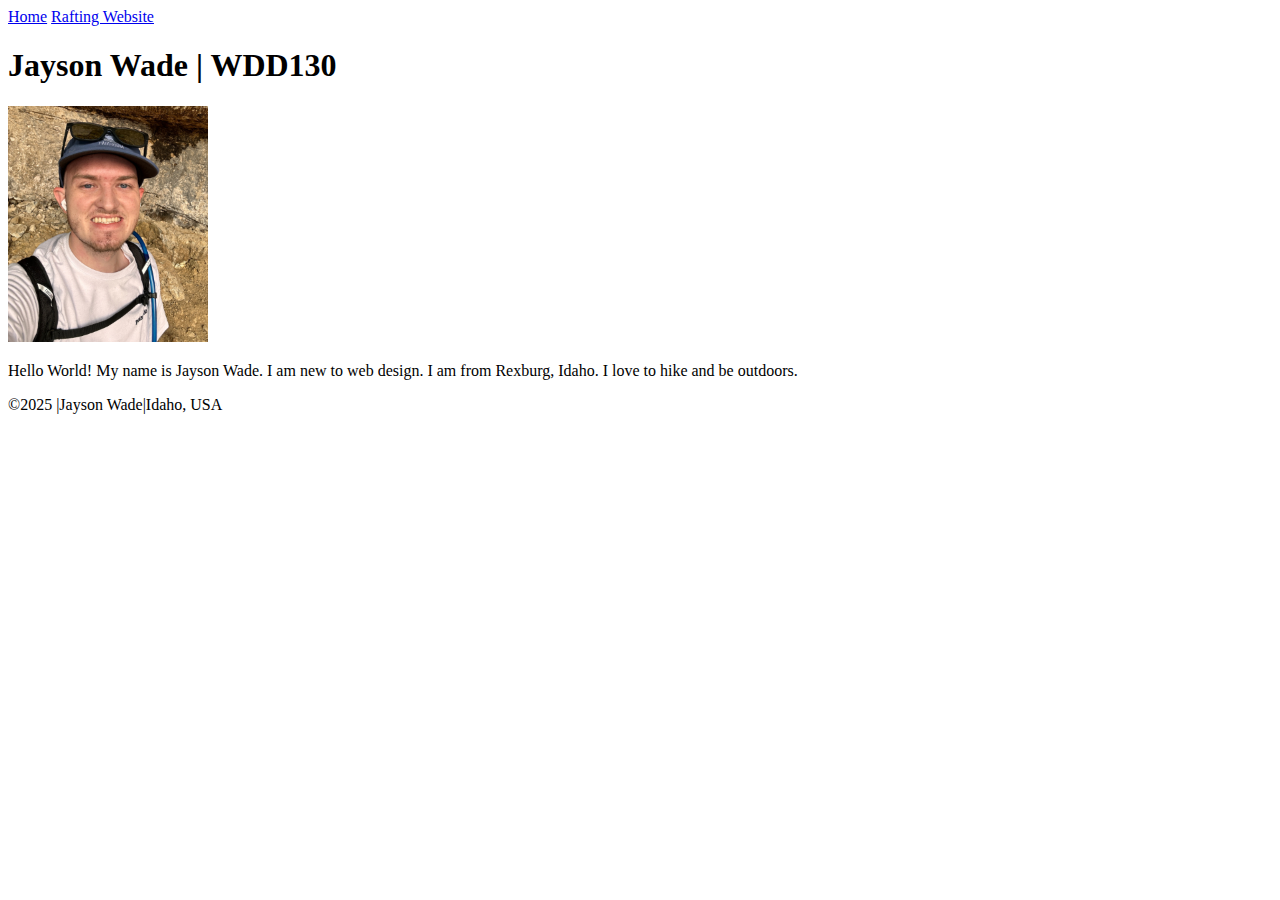
==== index.html @ 3e306551 "index.html" ====
<!DOCTYPE html>
<html lang="en-US">
    <head>

        <meta charset="UTF-8">
        <meta name="viewport" content="width=device-width, initial-scale=1.0">
        <title>Jayson Wade |WDD130</title>
    </head>   
    <body>
    <header>
        <nav>
            <a href="#">Home</a>
            <a href="#">Rafting Website</a>
        </nav>
    </header>
    <main>
        <h1>Jayson Wade | WDD130</h1>
        <img src="images/profile.jpg" alt="Profile picture of Jayson Wade" width="200">
        <p>
            Hello World! My name is Jayson Wade. I am new to web design. I am from Rexburg, Idaho. I love to hike and be outdoors.
        </p>
    </main>
    <footer>
        <p>
            ©2025 |Jayson Wade|Idaho, USA
        </p>
    </footer>
    </body>
</html>
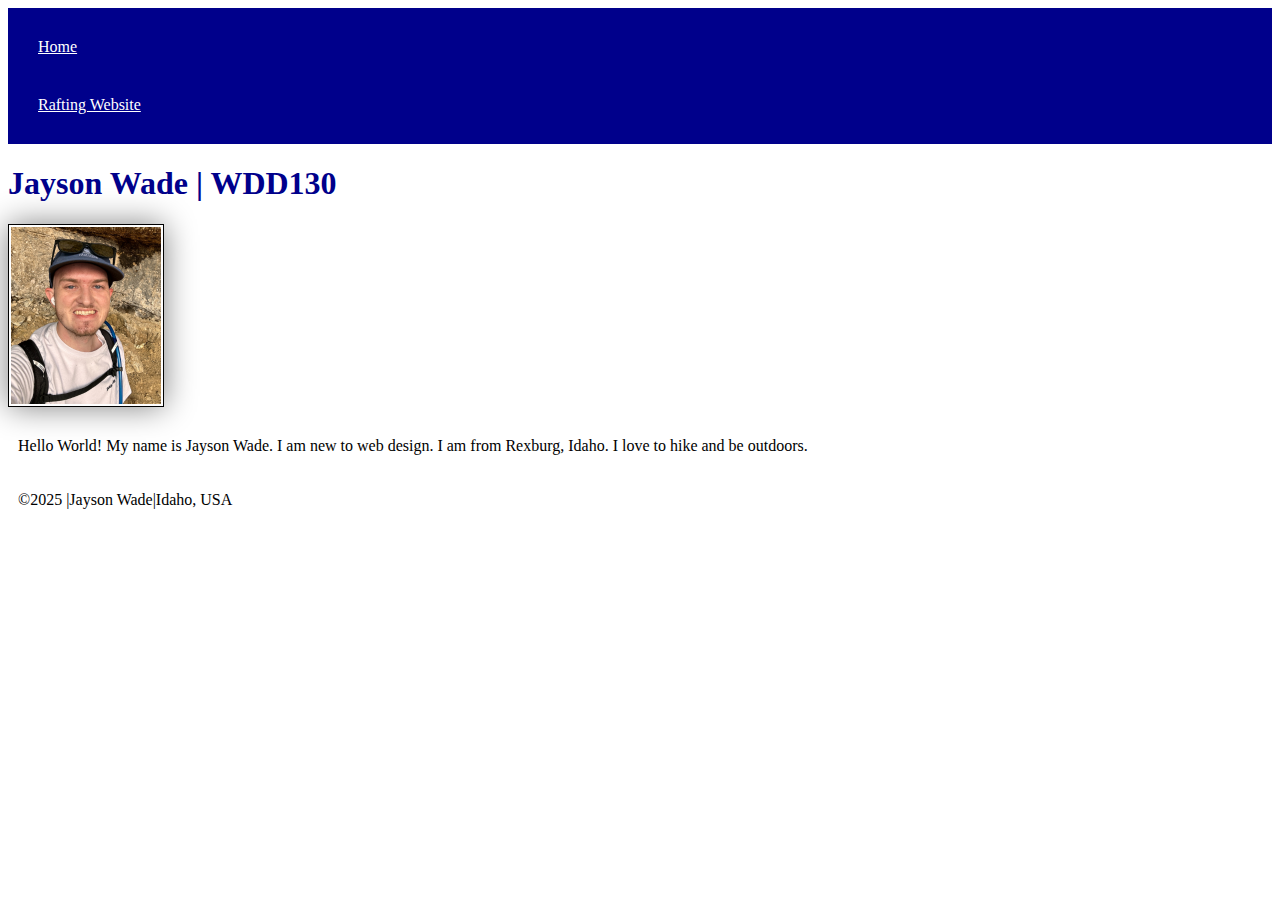
==== commit db05aa27: "style.css update" ====
--- a/index.html
+++ b/index.html
@@ -1,29 +1,33 @@
 <!DOCTYPE html>
 <html lang="en-US">
+
     <head>
-
+        <link rel="stylesheet" href="styles/styles.css">
         <meta charset="UTF-8">
         <meta name="viewport" content="width=device-width, initial-scale=1.0">
-        <title>Jayson Wade |WDD130</title>
-    </head>   
+        <title>Jayson Wade |wdd130</title>
+    </head>
+
     <body>
-    <header>
-        <nav>
-            <a href="#">Home</a>
-            <a href="#">Rafting Website</a>
-        </nav>
-    </header>
-    <main>
-        <h1>Jayson Wade | WDD130</h1>
-        <img src="images/profile.jpg" alt="Profile picture of Jayson Wade" width="200">
-        <p>
-            Hello World! My name is Jayson Wade. I am new to web design. I am from Rexburg, Idaho. I love to hike and be outdoors.
-        </p>
-    </main>
-    <footer>
-        <p>
-            ©2025 |Jayson Wade|Idaho, USA
-        </p>
-    </footer>
+        <header>
+            <nav>
+                <a href="#">Home</a>
+                <a href="#">Rafting Website</a>
+            </nav>
+        </header>
+        <main>
+            <h1>Jayson Wade | WDD130</h1>
+            <img src="images/profile.jpg" alt="Profile picture of Jayson Wade" width="200">
+            <p>
+                Hello World! My name is Jayson Wade. I am new to web design. I am from Rexburg, Idaho. I love to hike and be
+                outdoors.
+            </p>
+        </main>
+        <footer>
+            <p>
+                ©2025 |Jayson Wade|Idaho, USA
+            </p>
+        </footer>
     </body>
-</html>    +
+</html>--- a/styles/styles.css
+++ b/styles/styles.css
@@ -0,0 +1,26 @@
+nav {
+    background-color: darkblue;
+    padding: 10px;
+}
+
+nav a {
+    color: white;
+    display: block;
+    padding: 20px;
+}
+
+h1 {
+    color: darkblue;
+}
+
+img {
+    width: 150px;
+    height: auto;
+    border: 1px solid black;
+    padding: 2px;
+    box-shadow: 0 0 30px gray;
+}
+
+p {
+    padding: 10px;
+}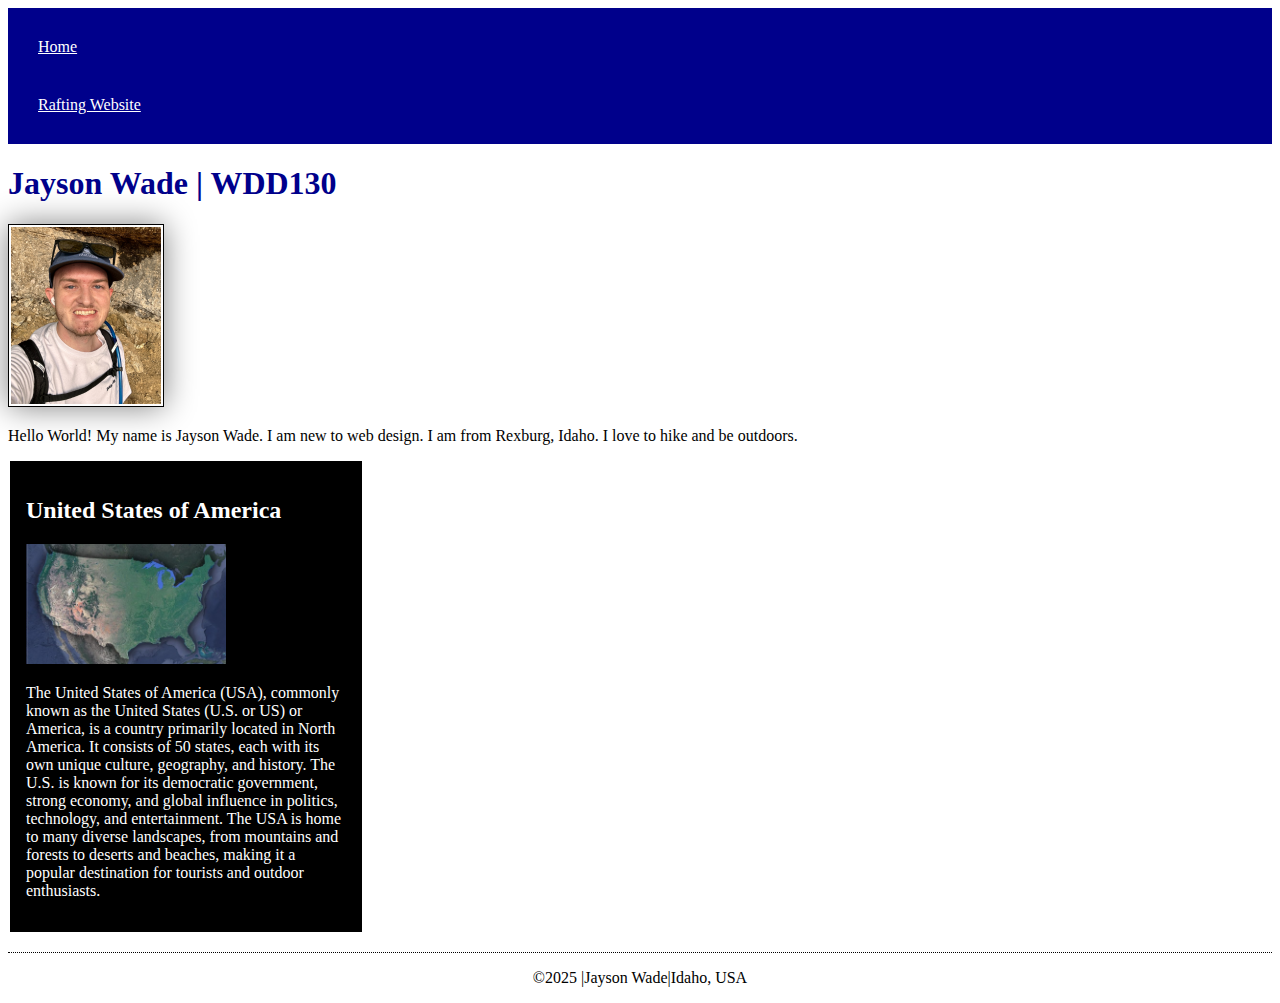
==== commit 4266f1d3: "index.html update" ====
--- a/index.html
+++ b/index.html
@@ -5,6 +5,8 @@
         <link rel="stylesheet" href="styles/styles.css">
         <meta charset="UTF-8">
         <meta name="viewport" content="width=device-width, initial-scale=1.0">
+        <meta name="description" content="Jayson Wade's personal website for WDD130">
+        <meta name="author" content="Jayson Wade">
         <title>Jayson Wade |wdd130</title>
     </head>
 
@@ -23,6 +25,16 @@
                 outdoors.
             </p>
         </main>
+        <aside>
+            <h2>
+                United States of America
+            </h2>
+            <img src="images/usa.jpg" alt="United States of America" >
+            <p>
+                The United States of America (USA), commonly known as the United States (U.S. or US) or America, is a
+                country primarily located in North America. It consists of 50 states, each with its own unique culture, geography, and history. The U.S. is known for its democratic government, strong economy, and global influence in politics, technology, and entertainment. The USA is home to many diverse landscapes, from mountains and forests to deserts and beaches, making it a popular destination for tourists and outdoor enthusiasts. 
+            </p>
+        </aside>
         <footer>
             <p>
                 ©2025 |Jayson Wade|Idaho, USA
--- a/styles/styles.css
+++ b/styles/styles.css
@@ -13,7 +13,7 @@
     color: darkblue;
 }
 
-img {
+main img {
     width: 150px;
     height: auto;
     border: 1px solid black;
@@ -22,5 +22,28 @@
 }
 
 p {
-    padding: 10px;
+    padding: 0;
+}
+main {
+    max-width: 800px;
+}
+
+aside {
+    width: 320px;
+    margin: 2px;
+    border: 1px solid rgba(0, 0, 0, 0.1);
+    padding: 15px;
+    background-color: #000;
+    color: #fff;
+}
+
+aside img {
+    width: 200px;
+    height: auto;
+}
+
+footer {
+    margin-top: 20px;
+    border-top: 1px dotted #000;
+    text-align: center;
 }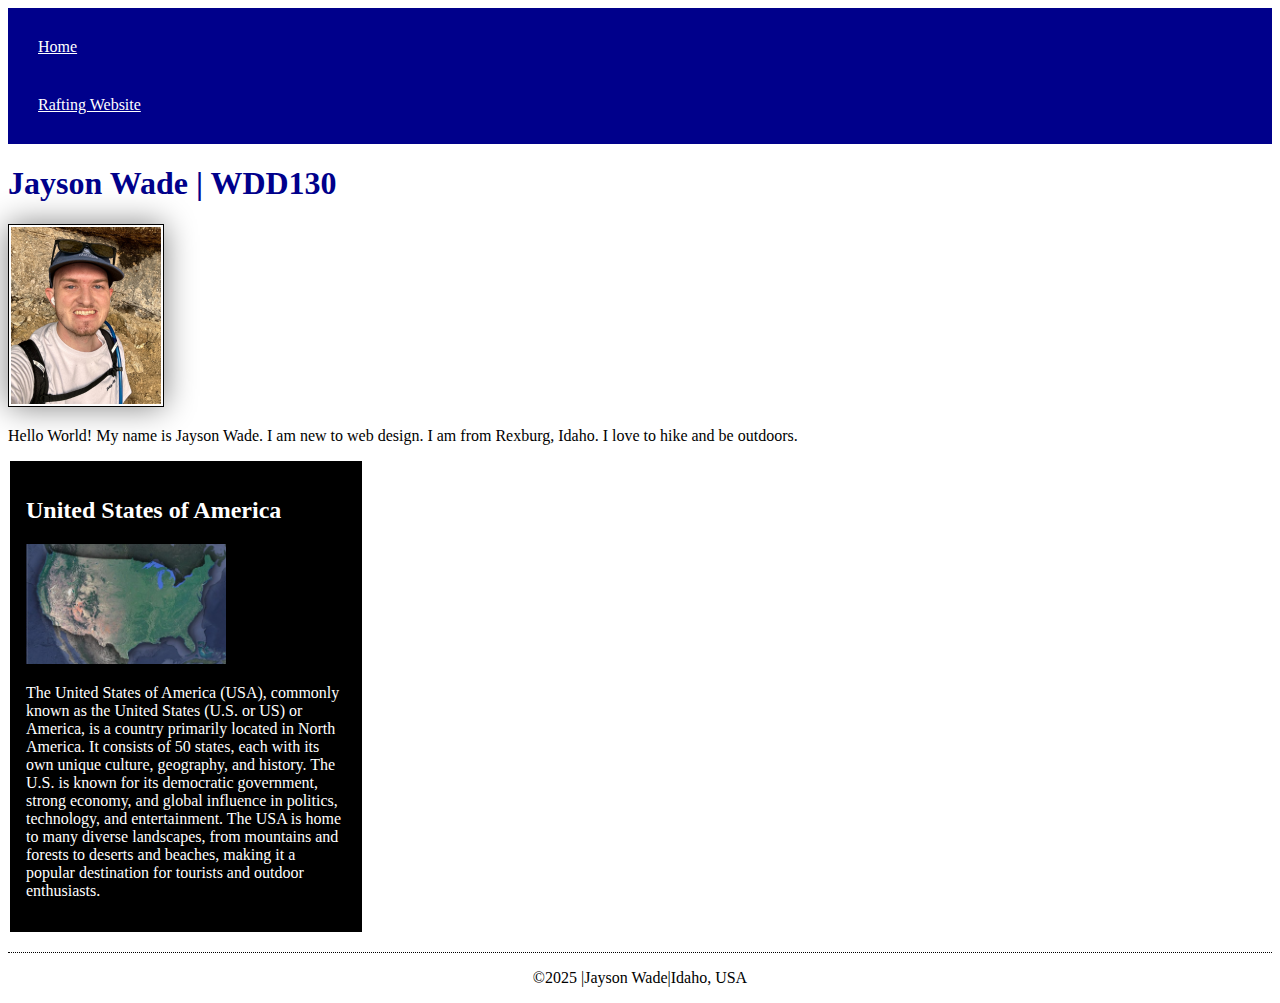
==== commit a71f646d: "Update index.html" ====
--- a/index.html
+++ b/index.html
@@ -1,45 +1,49 @@
 <!DOCTYPE html>
 <html lang="en-US">
 
-    <head>
-        <link rel="stylesheet" href="styles/styles.css">
-        <meta charset="UTF-8">
-        <meta name="viewport" content="width=device-width, initial-scale=1.0">
-        <meta name="description" content="Jayson Wade's personal website for WDD130">
-        <meta name="author" content="Jayson Wade">
-        <title>Jayson Wade |wdd130</title>
-    </head>
+<head>
+    <link rel="stylesheet" href="styles/styles.css">
+    <meta charset="UTF-8">
+    <meta name="viewport" content="width=device-width, initial-scale=1.0">
+    <meta name="description" content="Jayson Wade's personal website for WDD130">
+    <meta name="author" content="Jayson Wade">
+    <title>Jayson Wade | WDD 130</title>
+</head>
 
-    <body>
-        <header>
-            <nav>
-                <a href="#">Home</a>
-                <a href="#">Rafting Website</a>
-            </nav>
-        </header>
-        <main>
-            <h1>Jayson Wade | WDD130</h1>
-            <img src="images/profile.jpg" alt="Profile picture of Jayson Wade" width="200">
-            <p>
-                Hello World! My name is Jayson Wade. I am new to web design. I am from Rexburg, Idaho. I love to hike and be
-                outdoors.
-            </p>
-        </main>
-        <aside>
-            <h2>
-                United States of America
-            </h2>
-            <img src="images/usa.jpg" alt="United States of America" >
-            <p>
-                The United States of America (USA), commonly known as the United States (U.S. or US) or America, is a
-                country primarily located in North America. It consists of 50 states, each with its own unique culture, geography, and history. The U.S. is known for its democratic government, strong economy, and global influence in politics, technology, and entertainment. The USA is home to many diverse landscapes, from mountains and forests to deserts and beaches, making it a popular destination for tourists and outdoor enthusiasts. 
-            </p>
-        </aside>
-        <footer>
-            <p>
-                ©2025 |Jayson Wade|Idaho, USA
-            </p>
-        </footer>
-    </body>
+<body>
+    <header>
+        <nav>
+            <a href="#">Home</a>
+            <a href="#">Rafting Website</a>
+        </nav>
+    </header>
+    <main>
+        <h1>Jayson Wade | WDD130</h1>
+        <img src="images/profile.jpg" alt="Profile picture of Jayson Wade" width="200">
+        <p>
+            Hello World! My name is Jayson Wade. I am new to web design. I am from Rexburg, Idaho. I love to hike and be
+            outdoors.
+        </p>
+    </main>
+    <aside>
+        <h2>
+            United States of America
+        </h2>
+        <img src="images/usa.jpg" alt="United States of America">
+        <p>
+            The United States of America (USA), commonly known as the United States (U.S. or US) or America, is a
+            country primarily located in North America. It consists of 50 states, each with its own unique culture,
+            geography, and history. The U.S. is known for its democratic government, strong economy, and global
+            influence in politics, technology, and entertainment. The USA is home to many diverse landscapes, from
+            mountains and forests to deserts and beaches, making it a popular destination for tourists and outdoor
+            enthusiasts.
+        </p>
+    </aside>
+    <footer>
+        <p>
+            ©2025 |Jayson Wade|Idaho, USA
+        </p>
+    </footer>
+</body>
 
 </html>